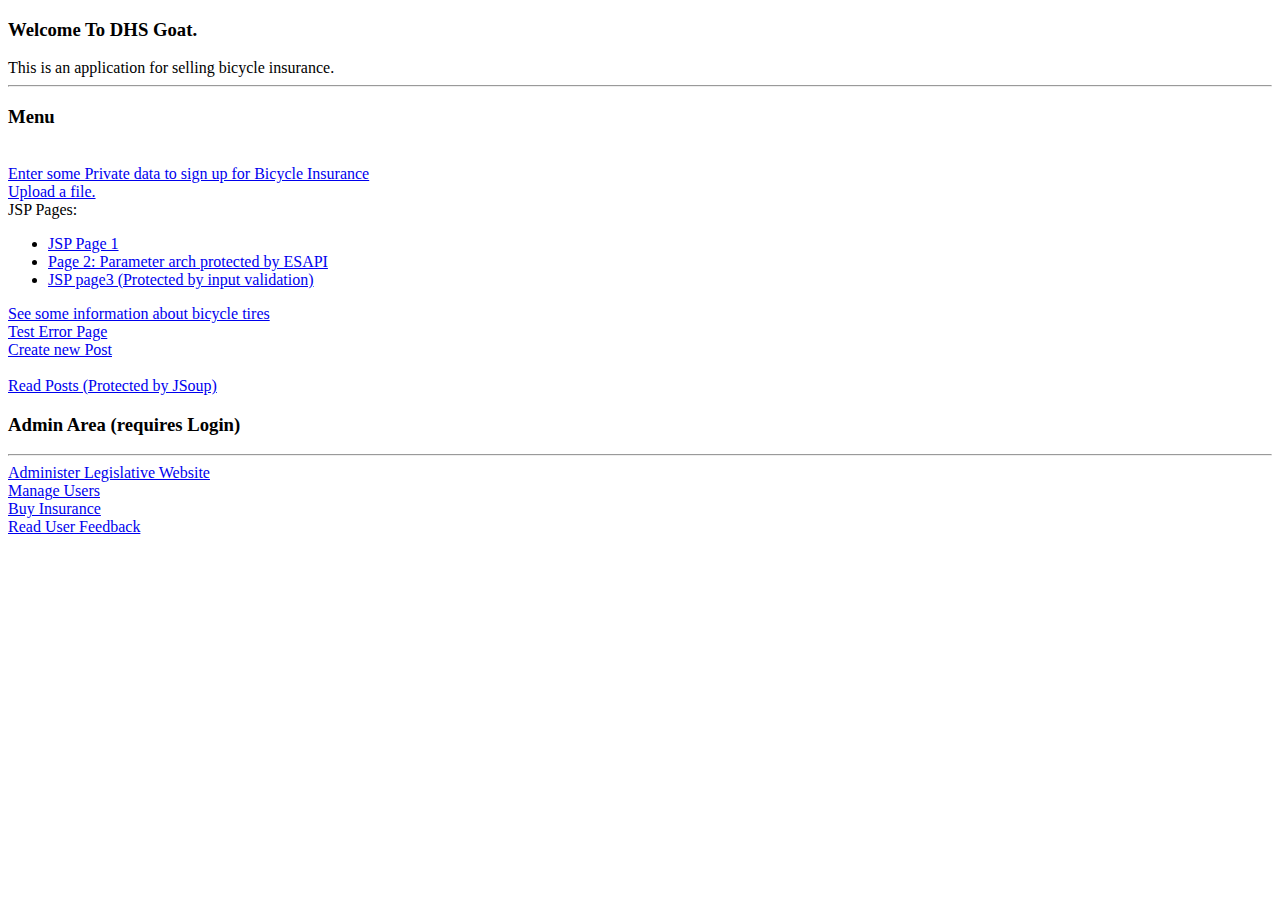
==== WebContent/index.html @ d4138871 "init" ====
<!DOCTYPE html>
<html>
<head>
<meta charset="ISO-8859-1">
<title>DHSGoat</title>
</head>
<body>
<h3>Welcome To DHS Goat.</h3>
This is an application for selling bicycle insurance. 
<hr>
<h3>Menu</h3><br>
<a href=Insurance>Enter some Private data to sign up for Bicycle Insurance</a><br>
<a href=fileUploadForm.jsp>Upload a file.</a><br>
JSP Pages:<br>
<ul>
<li>
<a href=page1.jsp?abc=Minnesota>JSP Page 1</a></li>

<li><a href=page2.jsp?arch=5>Page 2:  Parameter arch protected by ESAPI</a></li>
<li><a href=page3.jsp>JSP page3  (Protected by input validation)</a></li>
</ul>

	
<!--  <a href=bunnyclick.html>Play bunnyclick, the most boring game in history.</a><br>-->
<a href="BikeTires">See some information about bicycle tires</a><br>
<a href=divide_by_zero.jsp>Test Error Page</a><br>
<a href=createPost.jsp>Create new Post</a><br>
<br><a href='Welcome'>Read Posts (Protected by JSoup)</a><br>

<h3>Admin Area (requires Login)</h3>
<hr>
<a href=admin/TestServlet>Administer Legislative Website</a><br>
<a href=admin/UserList>Manage Users</a><br>
<a href=admin/TestServlet>Buy Insurance</a><br>

<a href=admin/Feedback>Read User Feedback</a><br>
</body>
</html>
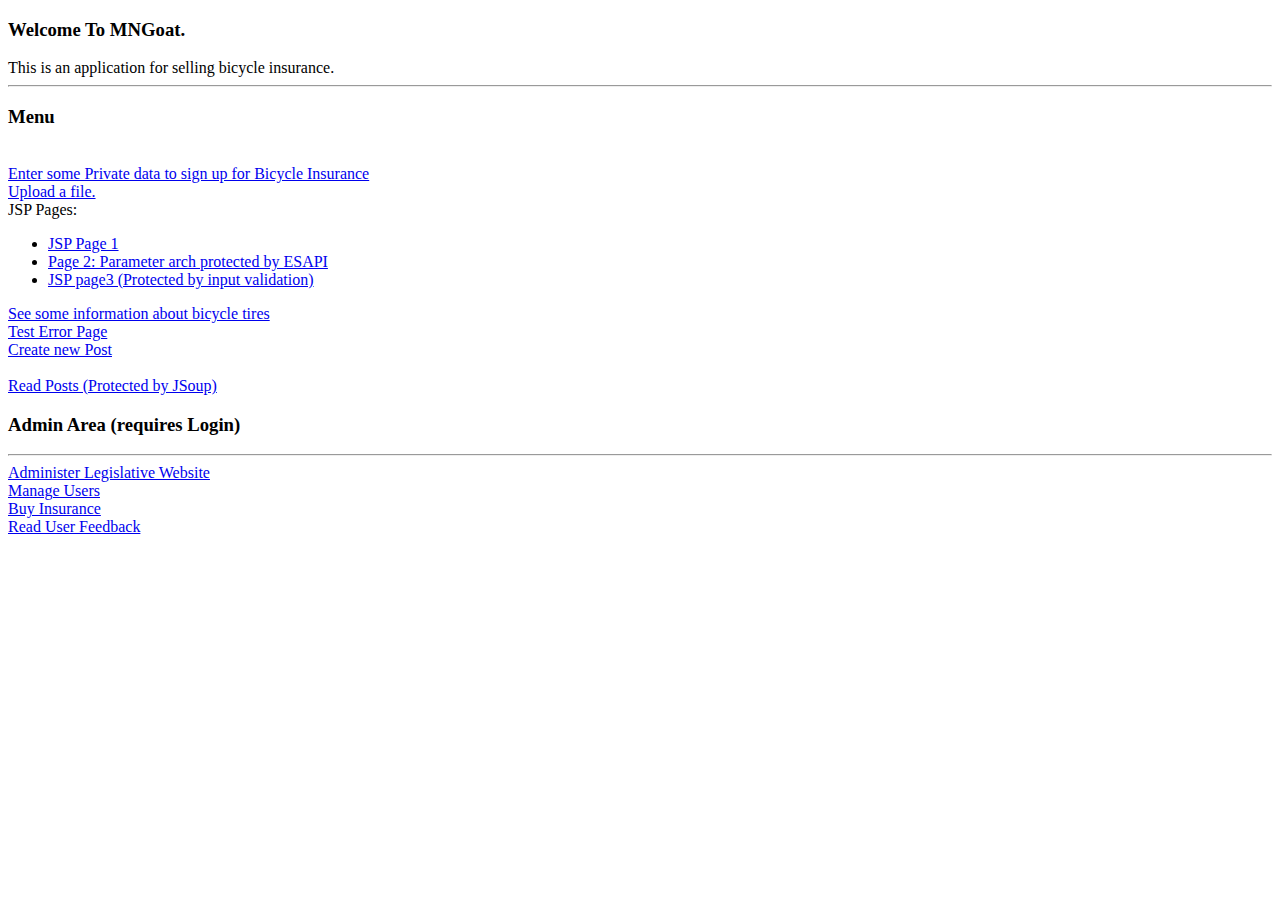
==== commit ace2ae22: "putting all into context" ====
--- a/WebContent/index.html
+++ b/WebContent/index.html
@@ -2,10 +2,10 @@
 <html>
 <head>
 <meta charset="ISO-8859-1">
-<title>DHSGoat</title>
+<title>MNGoat</title>
 </head>
 <body>
-<h3>Welcome To DHS Goat.</h3>
+<h3>Welcome To MNGoat.</h3>
 This is an application for selling bicycle insurance. 
 <hr>
 <h3>Menu</h3><br>
